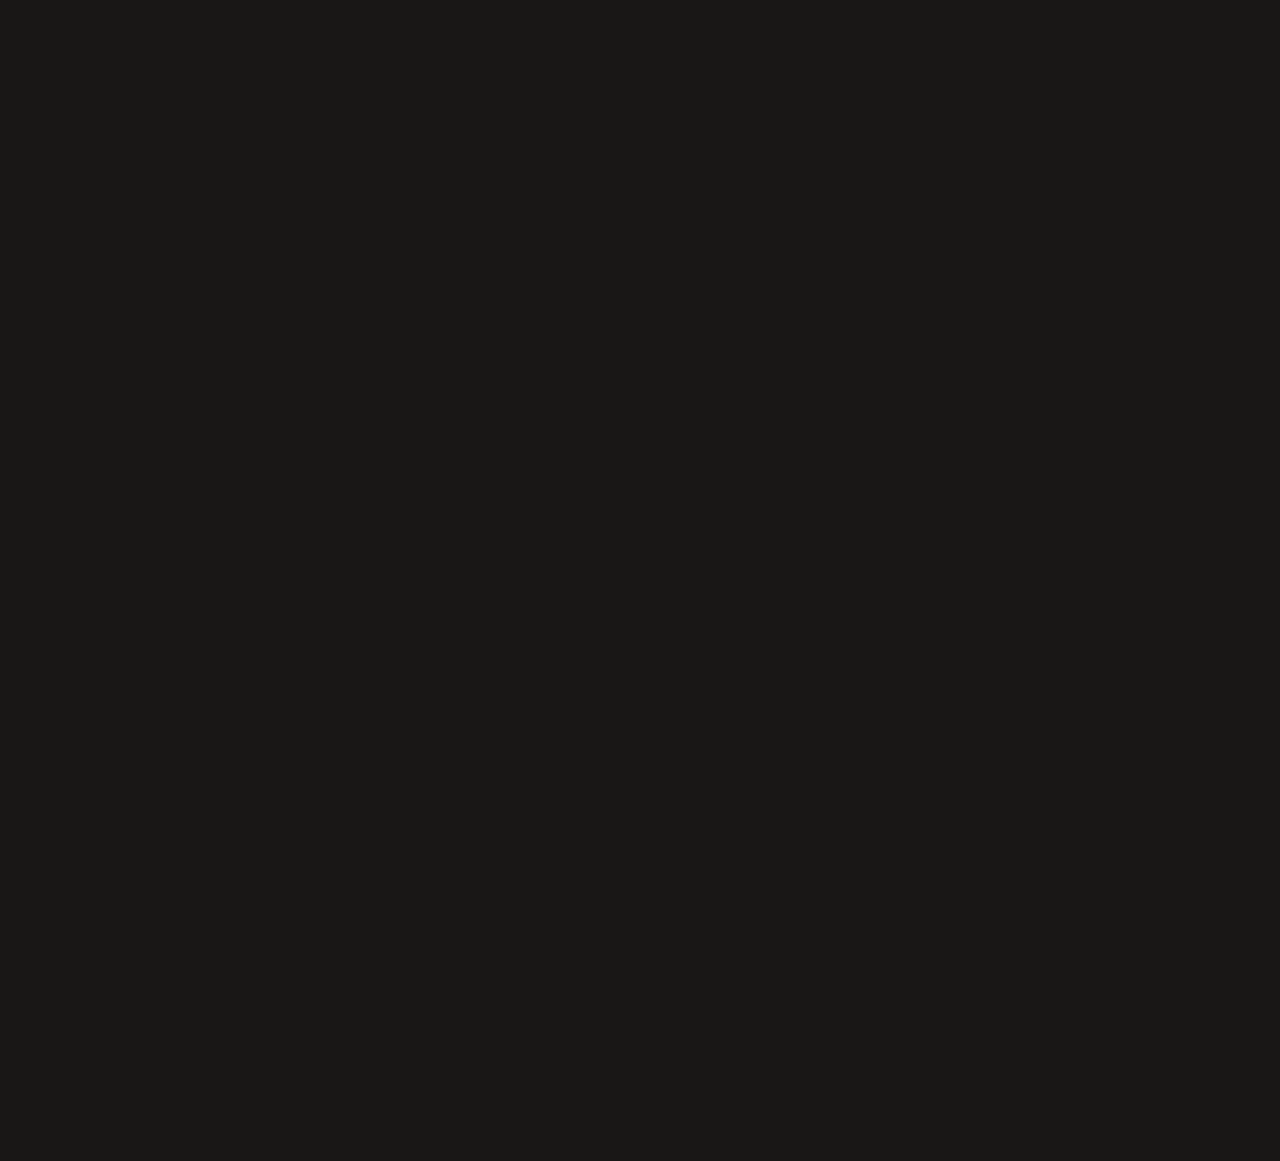
==== index.html @ a80b7873 "Updated piqey's profile" ====
<!DOCTYPE html>
<html lang="en">
	<head>
		<title>coderage | Home</title>

		<link rel="shortcut icon" type="image/x-icon" href="favicon.ico">

		<meta charset="utf-8">
		<meta name="viewport" content="width=device-width, initial-scale=1.0">
		<meta name="theme-color" content="#2170FE">

		<link rel="stylesheet" href="coderage.css">
		<link rel="stylesheet" href="loading.css">
	</head>

	<body>
		<div id="intrologoload"></div>

		<div id="loadzone">
			<nav>
				<a href="index.html">HOME</a>
				<a href="about.html">ABOUT</a>
				<a href="portfolio.html">PORTFOLIO</a>
			</nav>

			<main>
				<div id="intrologospace">
					<a href="index.html">
						<div id="intrologolinkfill"></div>
					</a>
				</div>

				<div id="submain">
					<p>
						We're two software developers that got started making addons for <i>Garry's Mod</i>
						in the early 2010s. Now we're focused on making structurally superior systems.
					</p>

					<div id="profilecontainer">
						<div>
							<div class="pfp">
								<img src="img/profiles/john-connor.webp" />
							</div>

							<h1>JOHN CONNOR</h1>
							<h2>piqey</h2>

							<p>
								I'm fairly certain I like programming more than anything else but so far I
								haven't found anything able to stand between myself and my vision for my
								projects. I've no formal experience in level or environment design but people
								seem to like my work pretty consistently.
							</p>
						</div>
						<div>
							<div class="pfp">
								<img src="img/profiles/thomas-terp.webp" />
							</div>

							<h1>THOMAS TERP</h1>
							<h2>MultiTee</h2>

							<p>
								Lorem ipsum dolor sit amet, consectetur adipiscing elit. Pellentesque
								eget ullamcorper tellus. Suspendisse quis vestibulum odio, ac cursus
								quam. Curabitur condimentum massa vitae quam mattis interdum. Nunc
								sagittis orci orci, ac placerat ipsum feugiat eget.
							</p>
						</div>
					</div>
				</div>
			</main>

			<footer>
				<p>
					&copy; 2021 John Kushmer
				</p>
			</footer>
		</div>
	</body>
</html>
---- coderage.css ----
/*
	© 2021 John Kushmer
	Colors: https://coolors.co/191716-2b2826-aaaaaa-2170fe-ee6c4d-f2edeb
*/

@import url('https://fonts.googleapis.com/css2?family=Roboto:ital,wght@0,300;0,400;0,500;1,500&family=Staatliches&display=block');

*::selection
{
	background-color: #EE6C4D;
}

nav
{
	margin: 0;
	padding: 8px;

	box-sizing: border-box;

	width: 100%;

	display: grid;
	grid-auto-columns: 1fr;
	grid-auto-flow: column;
	
	column-gap: 8px;

	background-color: #2B2826;
}

nav > a
{
	display: inline-block;

	width: 100%;
	height: 100%;

	justify-content: center;
	align-items: center;

	background-color: #2170FE;
	transition: background-color 0.25s;

	font-family: 'Staatliches', cursive;
	font-size: 2em;

	text-decoration: none;
	text-align: center;
}

nav > a:hover
{
	background-color: #EE6C4D;
}

body
{
	margin: 0;

	background: #191716;
}

h1, h2, h3, p, a
{
	font-family: "Roboto", sans-serif;
	font-weight: 500;
	color: #F2EDEB;
	text-shadow: 2px 2px #191716;
}

main p
{
	font-family: "Roboto", sans-serif;
	font-size: 1.5em;
	color: #F2EDEB;
	text-shadow: 2px 2px #191716;
}

#submain
{
	margin: 0 auto;

	padding: 2em 2em 1em;

	width: 75%;
	max-width: 1024px;

	background: #2170FE;

	border-radius: 2em;
}

#submain > p
{
	margin: 0 auto 1em;
}

#intrologospace
{
	margin: 4em auto;

	width: 256px;
	height: 256px;
}

#intrologolinkfill
{
	margin: 0;

	width: 100%;
	height: 100%;
}

#profilecontainer
{
	margin: 0;

	display: flex;
	flex-direction: row;

	width: 100%;
	height: auto;
}

#profilecontainer > div
{
	margin: 0 auto 1em;
	padding: 1.5em 1.25em;

	width: 100%;

	flex: 50%;

	border: 2px #F2EDEB solid;

	border-radius: 2em;
}

#profilecontainer > div:nth-child(even)
{
	margin-left: 2em;
}

.pfp
{
	margin: 0 auto;

	width: 184px;
	height: 184px;

	position: relative;

	overflow: hidden;
	border-radius: 50%;
}

.pfp > img
{
	display: inline;
	margin: 0 auto;
	
	width: 184px;
	height: auto;
}

#profilecontainer > div > p
{
	margin: auto;

	font-size: 1.25em;
}

#profilecontainer > div > h1
{
	margin: 0.35em 0 0;

	font-family: 'Staatliches', cursive;
	font-size: 2.5em;
	font-weight: 300;
	letter-spacing: 0.175em;

	transform: scale(1, 1.1);

	text-align: center;
}

#profilecontainer > div > h2
{
	margin-top: auto;
	margin-bottom: 0.5em;

	font-family: 'Staatliches', cursive;
	font-size: 1.5em;
	font-weight: 400;
	letter-spacing: 0.175em;

	text-align: center;

	color: #AAA;
}

footer > p
{
	margin-top: 2em;

	font-size: 1em;
	font-weight: 300;

	text-align: center;
}

@media only screen and (max-width: 900px)
{
	#submain
	{
		width: auto;

		border-radius: 0;
	}

	#profilecontainer
	{
		margin: 0 auto;

		flex-direction: column;
	}

	#profilecontainer > div
	{
		width: fit-content;
	}

	#profilecontainer > div:nth-child(even)
	{
		margin-left: 0;
		margin-top: 1em;
	}
}
---- loading.css ----
#intrologoload
{
	margin: 0;

	width: 384px;
	height: 384px;

	position: absolute;

	top: calc(50% - 192px);
	left: calc(50% - 192px);

	opacity: 0;

	background-image: url("img/coderage_circle.png");
	background-position: center center;
	background-size: 100%;
	background-repeat: no-repeat;

	animation: logoMove ease 0.75s;
	animation-iteration-count: 1;
	animation-fill-mode: forwards;
}

@keyframes logoMove
{
	0%
	{
		opacity: 0;
	}
	25%
	{
		opacity: 1;

		width: 384px;
		height: 384px;

		top: calc(50% - 192px);
		left: calc(50% - 192px);
	}
	100%
	{
		opacity: 1;

		width: 256px;
		height: 256px;

		top: 7em;
		left: calc(50% - 128px);
	}
}

#loadzone
{
	opacity: 0;

	animation: fadeInAnimation linear 0.25s;
	animation-delay: 0.8s;
	animation-iteration-count: 1;
	animation-fill-mode: forwards;
}
  
@keyframes fadeInAnimation
{
	0%
	{
		opacity: 0;
	}
	100%
	{
		opacity: 1;
	}
}
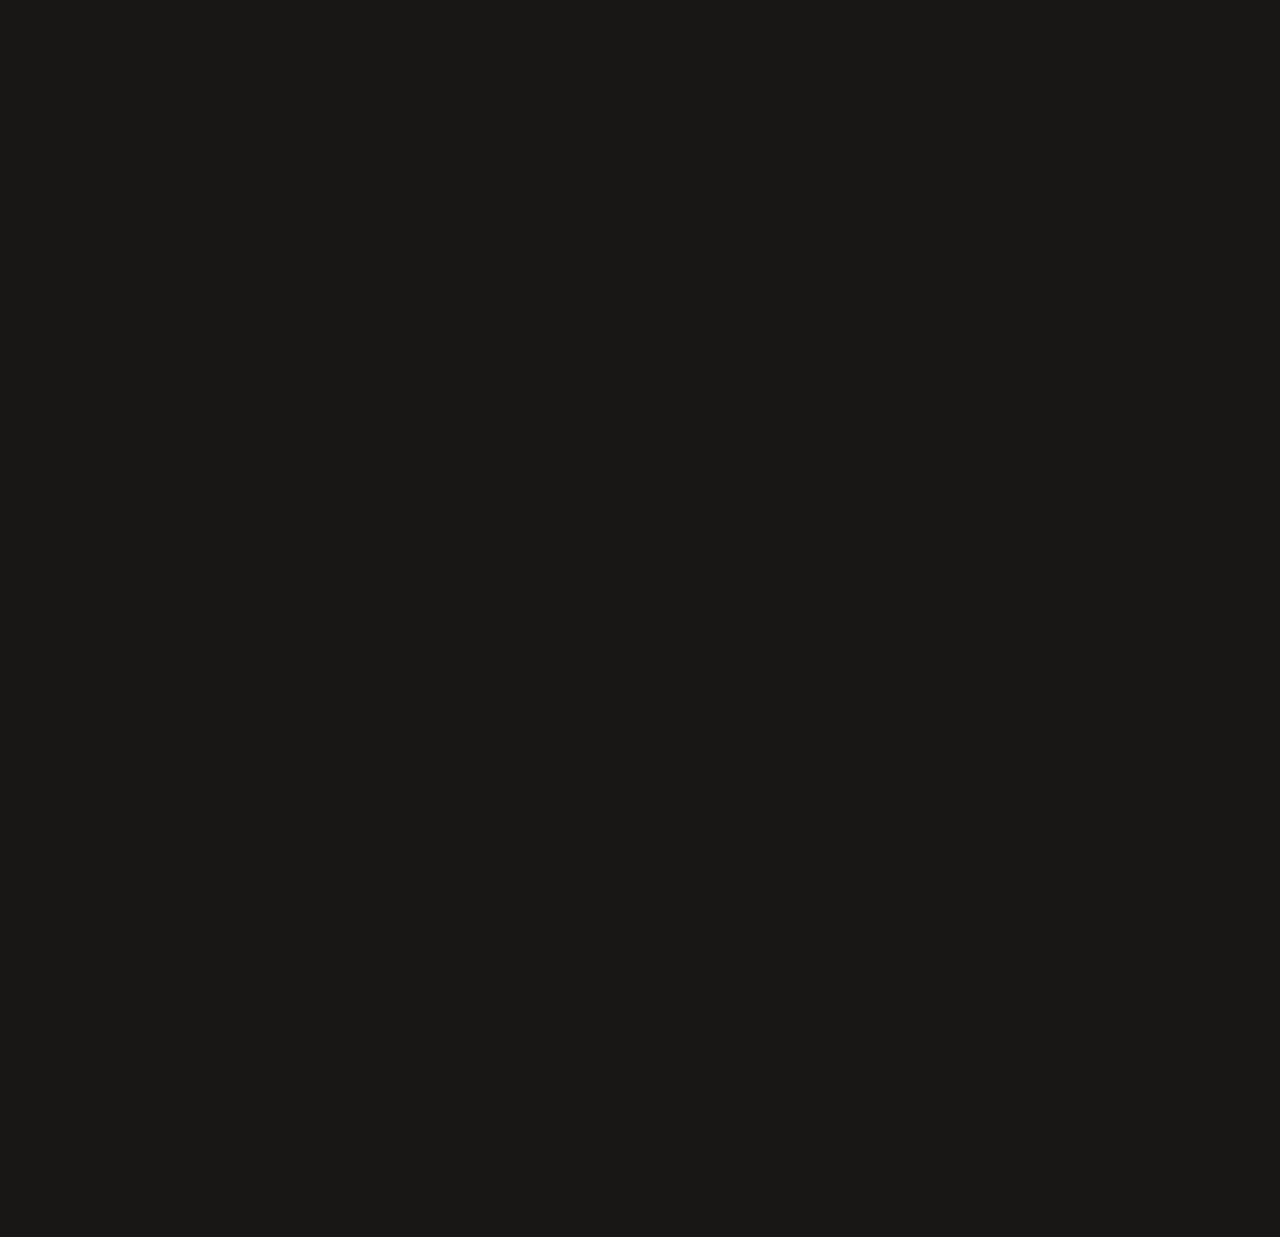
==== commit 249c0592: "Migrated stylesheets to stylesheets folder" ====
--- a/index.html
+++ b/index.html
@@ -9,8 +9,10 @@
 		<meta name="viewport" content="width=device-width, initial-scale=1.0">
 		<meta name="theme-color" content="#2170FE">
 
-		<link rel="stylesheet" href="coderage.css">
-		<link rel="stylesheet" href="loading.css">
+		<link rel="stylesheet" href="stylesheets/coderage.css">
+		<link rel="stylesheet" href="stylesheets/loading.css">
+
+		<link rel="stylesheet" href="https://cdnjs.cloudflare.com/ajax/libs/font-awesome/4.7.0/css/font-awesome.min.css">
 	</head>
 
 	<body>
@@ -45,6 +47,12 @@
 							<h1>JOHN CONNOR</h1>
 							<h2>piqey</h2>
 
+							<div class="socialcontainer">
+								<a href="https://steamcommunity.com/id/masterpro11" class="fa fa-steam"></a>
+								<a href="https://github.com/piqey" class="fa fa-github"></a>
+								<a href="https://paypal.me/piqey" class="fa fa-paypal"></a>
+							</div>
+
 							<p>
 								I'm fairly certain I like programming more than anything else but so far I
 								haven't found anything able to stand between myself and my vision for my
@@ -59,6 +67,11 @@
 
 							<h1>THOMAS TERP</h1>
 							<h2>MultiTee</h2>
+
+							<div class="socialcontainer">
+								<a href="https://steamcommunity.com/id/MultiTee" class="fa fa-steam"></a>
+								<a href="https://github.com/ThomasTerp" class="fa fa-github"></a>
+							</div>
 
 							<p>
 								Lorem ipsum dolor sit amet, consectetur adipiscing elit. Pellentesque
--- a/stylesheets/coderage.css
+++ b/stylesheets/coderage.css
@@ -0,0 +1,287 @@
+/*
+	© 2021 John Kushmer
+	Colors: https://coolors.co/191716-2b2826-aaaaaa-2170fe-ee6c4d-f2edeb
+*/
+
+@import url('https://fonts.googleapis.com/css2?family=Roboto:ital,wght@0,300;0,400;0,500;1,500&family=Staatliches&display=block');
+
+*::selection
+{
+	background-color: #EE6C4D;
+}
+
+nav
+{
+	margin: 0;
+	padding: 8px;
+
+	box-sizing: border-box;
+
+	width: 100%;
+
+	display: grid;
+	grid-auto-columns: 1fr;
+	grid-auto-flow: column;
+	
+	column-gap: 8px;
+	row-gap: 8px;
+
+	background-color: #2B2826;
+}
+
+nav > a
+{
+	display: inline-block;
+
+	width: 100%;
+	height: 100%;
+
+	justify-content: center;
+	align-items: center;
+
+	background-color: #2170FE;
+	transition: background-color 0.25s;
+
+	font-family: 'Staatliches', cursive;
+	font-size: 2em;
+
+	text-decoration: none;
+	text-align: center;
+}
+
+nav > a:hover
+{
+	background-color: #EE6C4D;
+}
+
+body
+{
+	margin: 0;
+
+	background: #191716;
+}
+
+h1, h2, h3, p, a
+{
+	font-family: "Roboto", sans-serif;
+	font-weight: 500;
+	color: #F2EDEB;
+	text-shadow: 2px 2px #191716;
+}
+
+main
+{
+	padding-top: 3em;
+}
+
+main p
+{
+	font-family: "Roboto", sans-serif;
+	font-size: 1.5em;
+	color: #F2EDEB;
+	text-shadow: 2px 2px #191716;
+}
+
+#submain
+{
+	margin: 0 auto;
+
+	padding: 2em 2em 1em;
+
+	width: 75%;
+	max-width: 1024px;
+
+	background: #2170FE;
+
+	border-radius: 2em;
+}
+
+#submain > p
+{
+	margin: 0 auto 1em;
+}
+
+#intrologospace
+{
+	margin: 4em auto;
+
+	width: 256px;
+	height: 256px;
+}
+
+#intrologolinkfill
+{
+	margin: 0;
+
+	width: 100%;
+	height: 100%;
+}
+
+#profilecontainer
+{
+	margin: 0;
+
+	display: flex;
+	flex-direction: row;
+
+	width: 100%;
+	height: auto;
+}
+
+#profilecontainer > div
+{
+	margin: 0 auto 1em;
+	padding: 1.5em 1.25em;
+
+	width: 100%;
+
+	flex: 50%;
+
+	border: 2px #F2EDEB solid;
+
+	border-radius: 2em;
+}
+
+#profilecontainer > div:nth-child(even)
+{
+	margin-left: 2em;
+}
+
+.pfp
+{
+	margin: 0 auto;
+
+	width: 184px;
+	height: 184px;
+
+	position: relative;
+
+	overflow: hidden;
+	border-radius: 50%;
+}
+
+.pfp > img
+{
+	display: inline;
+	margin: 0 auto;
+	
+	width: 184px;
+	height: auto;
+}
+
+#profilecontainer > div > p
+{
+	margin: auto;
+
+	font-size: 1.25em;
+}
+
+#profilecontainer > div > h1
+{
+	margin: 0.35em 0 0;
+
+	font-family: 'Staatliches', cursive;
+	font-size: 2.5em;
+	font-weight: 300;
+	letter-spacing: 0.175em;
+
+	transform: scale(1, 1.1);
+
+	text-align: center;
+}
+
+#profilecontainer > div > h2
+{
+	margin-top: auto;
+	margin-bottom: 0em;
+
+	font-family: 'Staatliches', cursive;
+	font-size: 1.5em;
+	font-weight: 400;
+	letter-spacing: 0.175em;
+
+	text-align: center;
+
+	color: #AAA;
+}
+
+.socialcontainer
+{
+	margin: auto;
+
+	width: fit-content;
+	height: fit-content;
+}
+
+.fa
+{
+	margin: 1em 2px;
+	padding: 20px;
+
+	display: block;
+
+	width: 16px;
+
+	background-color: #303030;
+
+	font-size: 1em;
+
+	text-align: center;
+	text-decoration: none;
+
+	border-radius: 50%;
+}
+
+.fa:hover
+{
+	opacity: 0.7;
+}
+
+footer > p
+{
+	margin-top: 2em;
+
+	font-size: 1em;
+	font-weight: 300;
+
+	text-align: center;
+}
+
+@media only screen and (max-width: 900px)
+{
+	main
+	{
+		padding-top: 0;
+	}
+
+	nav
+	{
+		grid-auto-rows: 1fr;
+		grid-auto-flow: row;
+	}
+
+	#submain
+	{
+		width: auto;
+
+		border-radius: 0;
+	}
+
+	#profilecontainer
+	{
+		margin: 0 auto;
+
+		flex-direction: column;
+	}
+
+	#profilecontainer > div
+	{
+		width: fit-content;
+	}
+
+	#profilecontainer > div:nth-child(even)
+	{
+		margin-left: 0;
+		margin-top: 1em;
+	}
+}--- a/stylesheets/loading.css
+++ b/stylesheets/loading.css
@@ -0,0 +1,91 @@
+main
+{
+	padding-top: 0;
+}
+
+#intrologospace
+{
+	display: none;
+}
+
+@media only screen and (min-width: 900px)
+{
+	#intrologospace
+	{
+		display: block;
+	}
+
+	#intrologoload
+	{
+		margin: 0;
+
+		width: 384px;
+		height: 384px;
+
+		position: absolute;
+
+		top: calc(50% - 192px);
+		left: calc(50% - 192px);
+
+		opacity: 0;
+
+		background-image: url("../img/coderage_circle.png");
+		background-position: center center;
+		background-size: 100%;
+		background-repeat: no-repeat;
+
+		animation: logoMove ease 0.75s;
+		animation-iteration-count: 1;
+		animation-fill-mode: forwards;
+	}
+
+	@keyframes logoMove
+	{
+		0%
+		{
+			opacity: 0;
+		}
+		25%
+		{
+			opacity: 1;
+
+			width: 384px;
+			height: 384px;
+
+			top: calc(50% - 192px);
+			left: calc(50% - 192px);
+		}
+		100%
+		{
+			opacity: 1;
+
+			width: 256px;
+			height: 256px;
+
+			top: 7em;
+			left: calc(50% - 128px);
+		}
+	}
+
+	#loadzone
+	{
+		opacity: 0;
+
+		animation: fadeInAnimation linear 0.25s;
+		animation-delay: 0.8s;
+		animation-iteration-count: 1;
+		animation-fill-mode: forwards;
+	}
+	
+	@keyframes fadeInAnimation
+	{
+		0%
+		{
+			opacity: 0;
+		}
+		100%
+		{
+			opacity: 1;
+		}
+	}
+}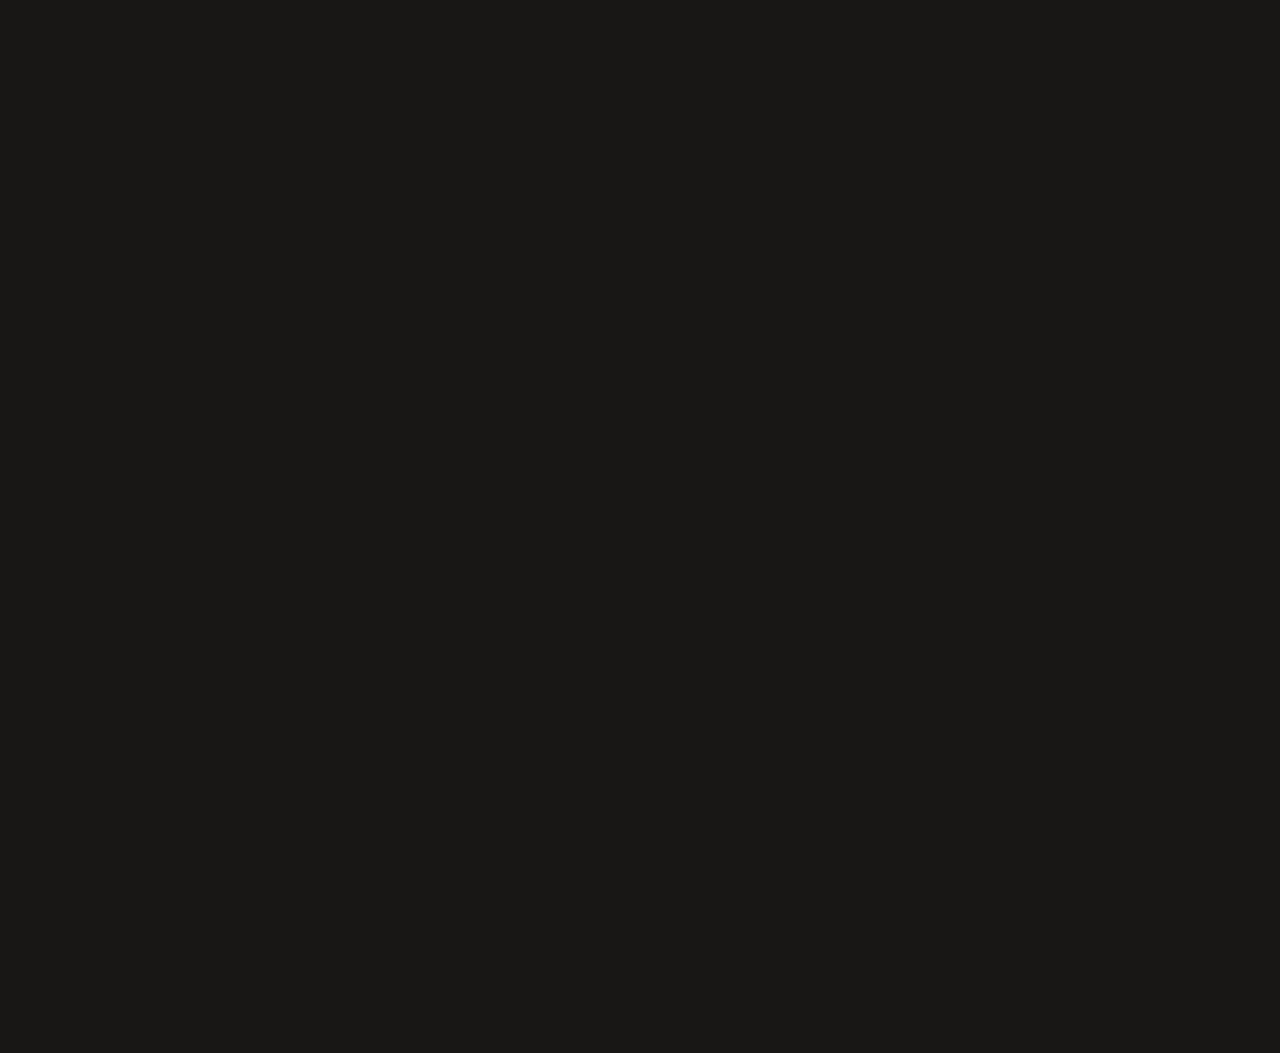
==== commit 5117afed: "Removed paragraphs from Home page" ====
--- a/index.html
+++ b/index.html
@@ -53,12 +53,12 @@
 								<a href="https://paypal.me/piqey" class="fa fa-paypal"></a>
 							</div>
 
-							<p>
+							<!-- <p>
 								I'm fairly certain I like programming more than anything else but so far I
 								haven't found anything able to stand between myself and my vision for my
 								projects. I've no formal experience in level or environment design but people
 								seem to like my work pretty consistently.
-							</p>
+							</p> -->
 						</div>
 						<div>
 							<div class="pfp">
@@ -73,12 +73,12 @@
 								<a href="https://github.com/ThomasTerp" class="fa fa-github"></a>
 							</div>
 
-							<p>
+							<!-- <p>
 								Lorem ipsum dolor sit amet, consectetur adipiscing elit. Pellentesque
 								eget ullamcorper tellus. Suspendisse quis vestibulum odio, ac cursus
 								quam. Curabitur condimentum massa vitae quam mattis interdum. Nunc
 								sagittis orci orci, ac placerat ipsum feugiat eget.
-							</p>
+							</p> -->
 						</div>
 					</div>
 				</div>
--- a/stylesheets/coderage.css
+++ b/stylesheets/coderage.css
@@ -215,7 +215,7 @@
 
 .fa
 {
-	margin: 1em 2px;
+	margin: 1em 2px 0em;
 	padding: 20px;
 
 	display: block;
